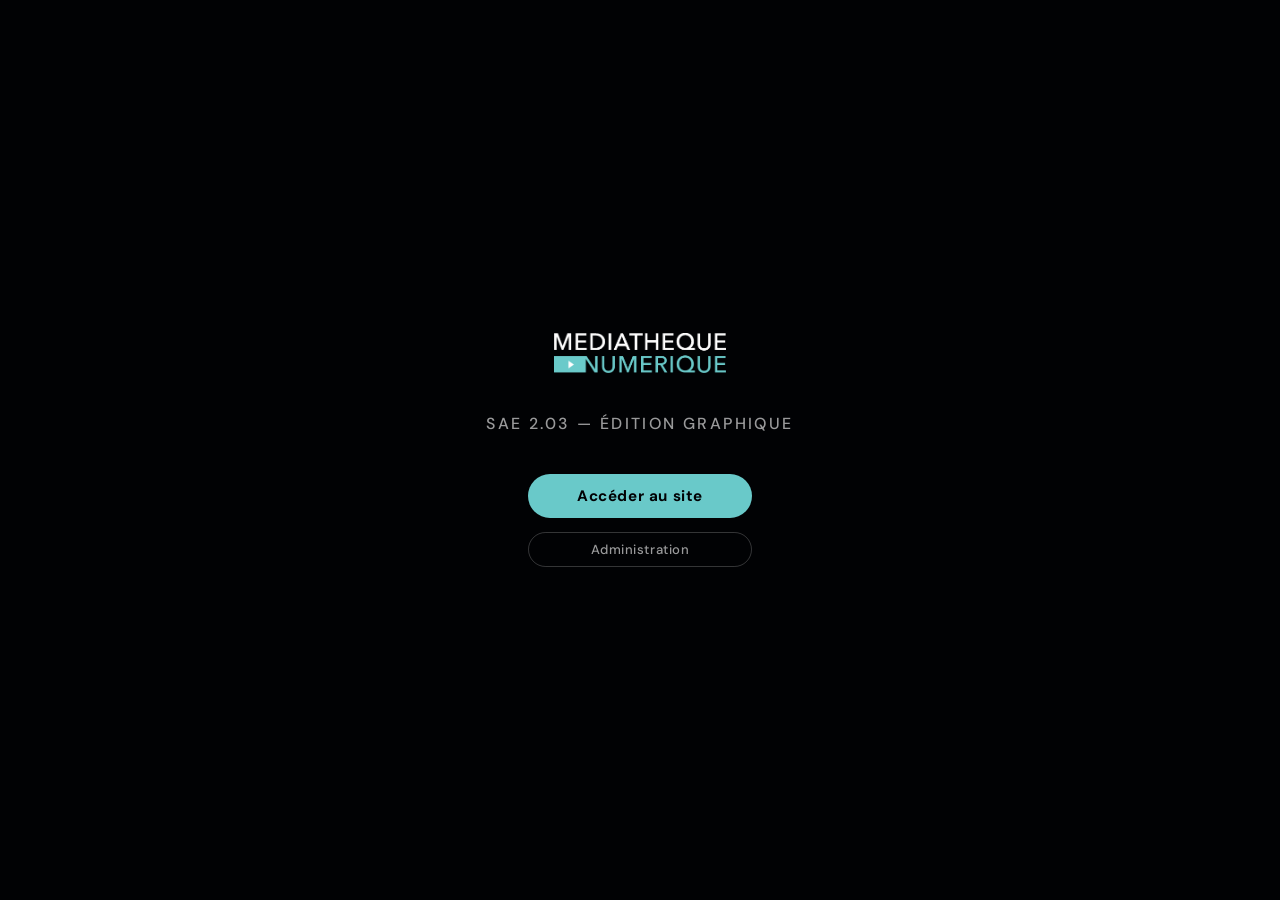
==== index.html @ 371fb9d9 "Version graphique complete - refonte visuelle SAE2.03" ====
<!DOCTYPE html>
<html lang="fr">
  <head>
    <title>Médiathèque Numérique</title>
    <meta charset="UTF-8" />
    <meta name="viewport" content="width=device-width, initial-scale=1.0" />
    <link rel="icon" href="data:,">
    <link rel="stylesheet" href="./style.css">
  </head>
  <body>
    <div class="landing">
      <img
        class="landing__logo"
        src="./server/images/MediathequeNumerique-logo.png"
        alt="Médiathèque Numérique"
      >
      <p class="landing__titre">SAE 2.03 — Édition graphique</p>
      <div class="landing__boutons">
        <a class="landing__btn landing__btn--site" href="./app/">Accéder au site</a>
        <a class="landing__btn landing__btn--admin" href="../SAE2.03-Lagrafeuille/admin/">Administration</a>
      </div>
    </div>
  </body>
</html>
---- style.css ----
@import url("https://fonts.googleapis.com/css2?family=DM+Sans:opsz,wght@9..40,500;9..40,700&display=swap");

* { margin: 0; padding: 0; box-sizing: border-box; }

body {
  background-color: #010204;
  color: #ffffff;
  font-family: "DM Sans", sans-serif;
  min-height: 100vh;
  display: flex;
  align-items: center;
  justify-content: center;
}

.landing {
  text-align: center;
  display: flex;
  flex-direction: column;
  align-items: center;
  gap: 2.5rem;
  padding: 2rem;
}

.landing__logo {
  height: 2.5rem;
  width: auto;
}

.landing__titre {
  font-size: 1rem;
  font-weight: 500;
  color: hsla(0, 0%, 100%, 0.6);
  letter-spacing: 0.15em;
  text-transform: uppercase;
}

.landing__boutons {
  display: flex;
  flex-direction: column;
  align-items: center;
  gap: 0.875rem;
}

.landing__btn {
  display: inline-block;
  text-decoration: none;
  font-family: "DM Sans", sans-serif;
  font-size: 0.95rem;
  font-weight: 700;
  letter-spacing: 0.04em;
  padding: 0.75rem 2.5rem;
  border-radius: 2rem;
  transition: opacity 0.2s ease;
  min-width: 14rem;
  text-align: center;
}

.landing__btn:hover {
  opacity: 0.85;
}

.landing__btn--site {
  background-color: #69c9c9;
  color: #010204;
}

.landing__btn--admin {
  background-color: transparent;
  color: hsla(0, 0%, 100%, 0.6);
  border: 1px solid hsla(0, 0%, 100%, 0.2);
  font-size: 0.82rem;
  font-weight: 500;
  padding: 0.5rem 2rem;
}
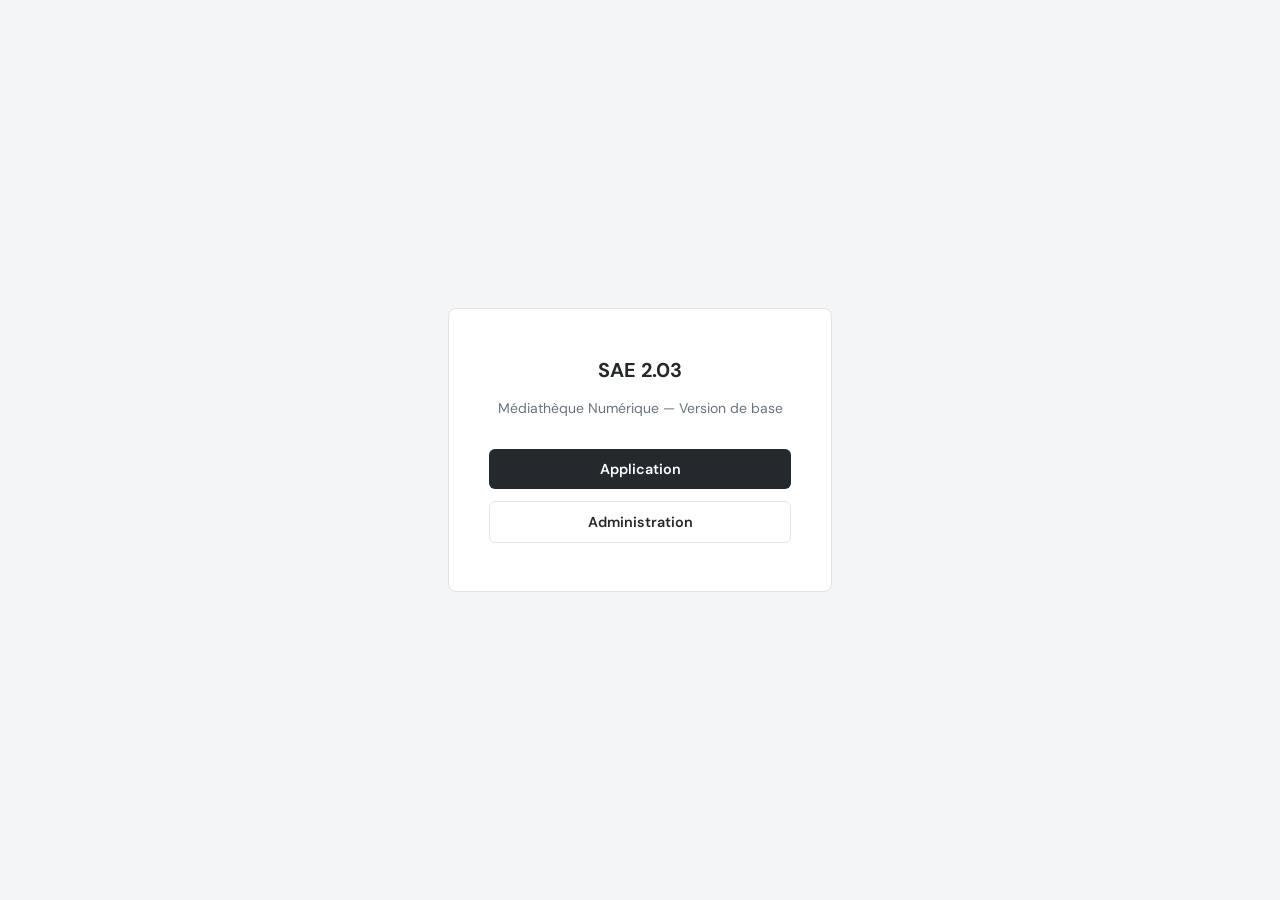
==== commit c7430df7: "Iteration 8 DEFINITIVE" ====
--- a/index.html
+++ b/index.html
@@ -1,7 +1,7 @@
 <!DOCTYPE html>
 <html lang="fr">
   <head>
-    <title>Médiathèque Numérique</title>
+    <title>SAE 2.03</title>
     <meta charset="UTF-8" />
     <meta name="viewport" content="width=device-width, initial-scale=1.0" />
     <link rel="icon" href="data:,">
@@ -9,15 +9,11 @@
   </head>
   <body>
     <div class="landing">
-      <img
-        class="landing__logo"
-        src="./server/images/MediathequeNumerique-logo.png"
-        alt="Médiathèque Numérique"
-      >
-      <p class="landing__titre">SAE 2.03 — Édition graphique</p>
+      <h1 class="landing__titre">SAE 2.03</h1>
+      <p class="landing__sous-titre">Médiathèque Numérique — Version de base</p>
       <div class="landing__boutons">
-        <a class="landing__btn landing__btn--site" href="./app/">Accéder au site</a>
-        <a class="landing__btn landing__btn--admin" href="../SAE2.03-Lagrafeuille/admin/">Administration</a>
+        <a class="landing__btn landing__btn--app" href="./app/">Application</a>
+        <a class="landing__btn landing__btn--admin" href="./admin/">Administration</a>
       </div>
     </div>
   </body>
--- a/style.css
+++ b/style.css
@@ -3,8 +3,8 @@
 * { margin: 0; padding: 0; box-sizing: border-box; }
 
 body {
-  background-color: #010204;
-  color: #ffffff;
+  background-color: #f4f5f7;
+  color: #24292e;
   font-family: "DM Sans", sans-serif;
   min-height: 100vh;
   display: flex;
@@ -13,62 +13,62 @@
 }
 
 .landing {
+  background-color: #ffffff;
+  border: 1px solid #e1e4e8;
+  border-radius: 0.5rem;
+  padding: 3rem 2.5rem;
   text-align: center;
   display: flex;
   flex-direction: column;
   align-items: center;
-  gap: 2.5rem;
-  padding: 2rem;
-}
-
-.landing__logo {
-  height: 2.5rem;
-  width: auto;
+  gap: 2rem;
+  max-width: 24rem;
+  width: 100%;
 }
 
 .landing__titre {
-  font-size: 1rem;
-  font-weight: 500;
-  color: hsla(0, 0%, 100%, 0.6);
-  letter-spacing: 0.15em;
-  text-transform: uppercase;
+  font-size: 1.25rem;
+  font-weight: 700;
+  color: #24292e;
+}
+
+.landing__sous-titre {
+  font-size: 0.875rem;
+  color: #6a737d;
+  margin-top: -1rem;
 }
 
 .landing__boutons {
   display: flex;
   flex-direction: column;
-  align-items: center;
-  gap: 0.875rem;
+  gap: 0.75rem;
+  width: 100%;
 }
 
 .landing__btn {
-  display: inline-block;
+  display: block;
   text-decoration: none;
   font-family: "DM Sans", sans-serif;
-  font-size: 0.95rem;
-  font-weight: 700;
-  letter-spacing: 0.04em;
-  padding: 0.75rem 2.5rem;
-  border-radius: 2rem;
-  transition: opacity 0.2s ease;
-  min-width: 14rem;
+  font-size: 0.9rem;
+  font-weight: 600;
+  padding: 0.7rem 1.5rem;
+  border-radius: 0.375rem;
+  transition: opacity 0.15s ease;
+  width: 100%;
   text-align: center;
+}
+
+.landing__btn--app {
+  background-color: #24292e;
+  color: #ffffff;
+}
+
+.landing__btn--admin {
+  background-color: #ffffff;
+  color: #24292e;
+  border: 1px solid #e1e4e8;
 }
 
 .landing__btn:hover {
   opacity: 0.85;
 }
-
-.landing__btn--site {
-  background-color: #69c9c9;
-  color: #010204;
-}
-
-.landing__btn--admin {
-  background-color: transparent;
-  color: hsla(0, 0%, 100%, 0.6);
-  border: 1px solid hsla(0, 0%, 100%, 0.2);
-  font-size: 0.82rem;
-  font-weight: 500;
-  padding: 0.5rem 2rem;
-}
